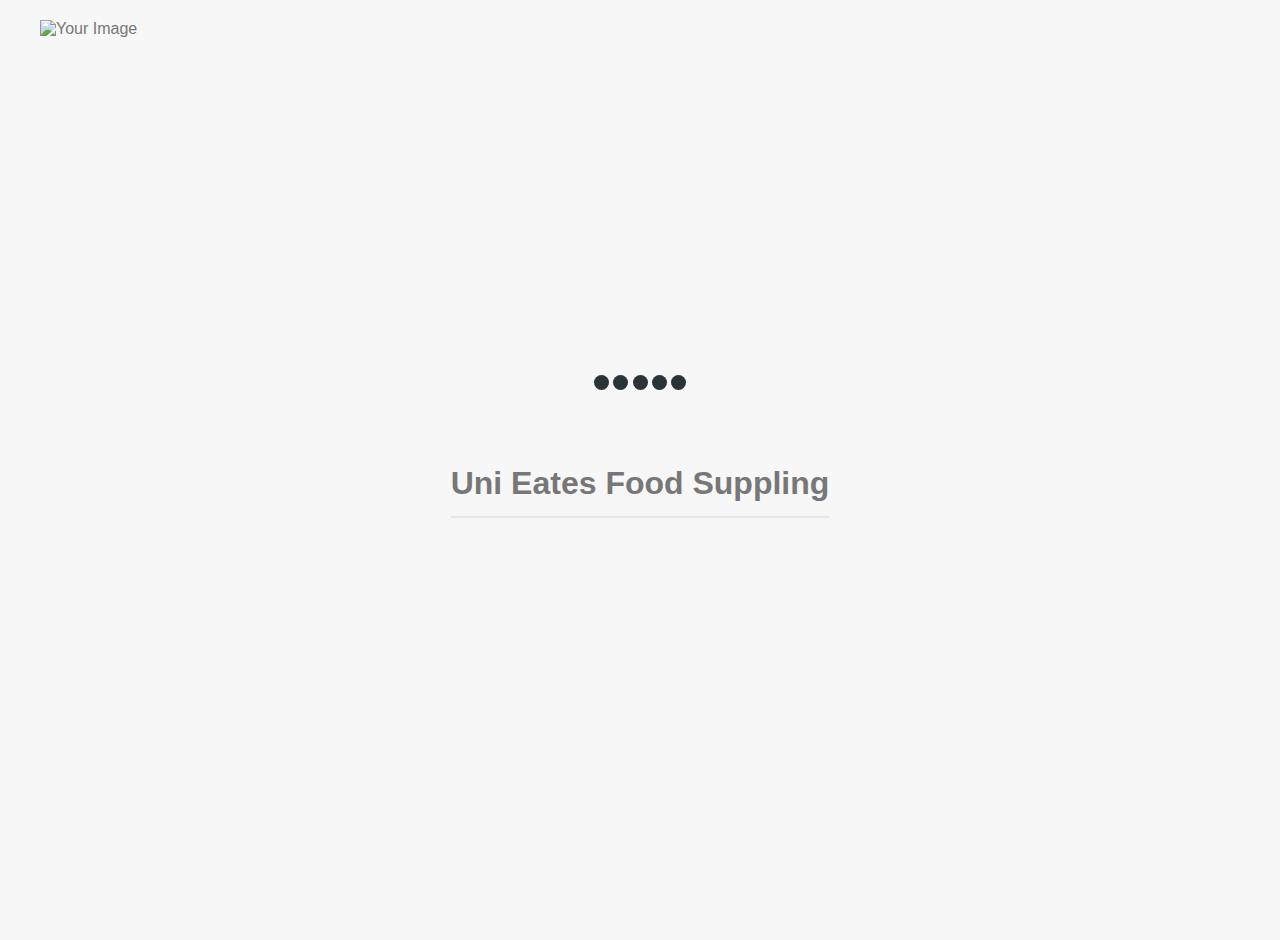
==== index.html @ e4ebd182 "create index.html" ====
<!DOCTYPE html>
<html lang="en">
<head>
  <meta charset="UTF-8">
  <meta name="viewport" content="width=device-width, initial-scale=1.0">
  <title>Uni Foods</title>
  <style>
    body {
      margin: 10%;
      font-family: Arial, sans-serif;
    }

    /* Styles for the container */
    #container {
      position: relative;
      height: 100vh;
      overflow: hidden; /* Prevent scroll bars during loading */
    }

    /* Styles for the image */
    #display-image {
      display: block;
      margin: 0 auto;
      max-width: 100%;
      max-height: 40%;
      
    }

    #intro
    {
      font-family: "Source Sans Pro", sans-serif;
      position: absolute;
      top: 50%;
      left: 50%;
      transform: translate(-50%, -50%);
      z-index: 998;
      overflow: visible; 
    }

    /* Styles for the loading spinner */
    .loading {
      position: absolute;
      top: 40%;
      left: 50%;
      transform: translate(-50%, -50%);
      z-index: 999;
      height: 2em;
      width: 2em;
      overflow: visible;
    }

    /* Transparent overlay */
    .loading:before {
      content: '';
      display: block;
      position: fixed;
      top: 0;
      left: 0;
      width: 100%;
      height: 100%;
      background-color: rgba(0, 0, 0, 0.3);
    }

    /* Hide loading text for browsers that do not support :required */
    .loading:not(:required) {
      font: 0/0 a;
      color: transparent;
      text-shadow: none;
      background-color: transparent;
      border: 0;
    }

    /* Spinner animation styles */
    .loading:not(:required):after {
      content: '';
      display: block;
      font-size: 10px;
      width: 1em;
      height: 1em;
      margin-top: -0.5em;
      -webkit-animation: spinner 1500ms infinite linear;
      -moz-animation: spinner 1500ms infinite linear;
      -ms-animation: spinner 1500ms infinite linear;
      -o-animation: spinner 1500ms infinite linear;
      animation: spinner 1500ms infinite linear;
      /* Box shadow to create a circular border for the spinner */
      border-radius: 0.5em;
      -webkit-box-shadow: rgba(0, 0, 0, 0.75) 1.5em 0 0 0, rgba(0, 0, 0, 0.75) 1.1em 1.1em 0 0, rgba(0, 0, 0, 0.75) 0 1.5em 0 0, rgba(0, 0, 0, 0.75) -1.1em 1.1em 0 0, rgba(0, 0, 0, 0.5) -1.5em 0 0 0, rgba(0, 0, 0, 0.5) -1.1em -1.1em 0 0, rgba(0, 0, 0, 0.75) 0 -1.5em 0 0, rgba(0, 0, 0, 0.75) 1.1em -1.1em 0 0;
      box-shadow: rgba(0, 0, 0, 0.75) 1.5em 0 0 0, rgba(0, 0, 0, 0.75) 1.1em 1.1em 0 0, rgba(0, 0, 0, 0.75) 0 1.5em 0 0, rgba(0, 0, 0, 0.75) -1.1em 1.1em 0 0, rgba(0, 0, 0, 0.75) -1.5em 0 0 0, rgba(0, 0, 0, 0.75) -1.1em -1.1em 0 0, rgba(0, 0, 0, 0.75) 0 -1.5em 0 0, rgba(0, 0, 0, 0.75) 1.1em -1.1em 0 0;
    }

    /* Spinner animation keyframes */
    @keyframes spinner {
      0% {
        transform: rotate(0deg);
      }
      100% {
        transform: rotate(360deg);
      }
    }

    /*=================================*/
    /* -----------------------------------------
  =Default css to make the demo more pretty
-------------------------------------------- */

body {
  margin: 0 auto;
  padding: 20px;
  max-width: 1200px;
  overflow-y: scroll;
  font-family: "Open Sans", sans-serif;
  font-weight: 400;
  color: #777;
  background-color: #f7f7f7;
  -webkit-font-smoothing: antialiased;
  -webkit-text-size-adjust: 100%;
  -ms-text-size-adjust: 100%;
}

.content {
  padding: 15px;
  overflow: hidden;
  background-color: #e7e7e7;
  background-color: rgba(0, 0, 0, 0.06);
}

h1 {
  padding-bottom: 15px;
  border-bottom: 1px solid #d8d8d8;
  font-weight: 600;
}

h1 span {
  font-family: monospace, serif;
}

h3 {
  padding-bottom: 20px;
  box-shadow: 0 1px 0 rgba(0, 0, 0, 0.1), 0 2px 0 rgba(255, 255, 255, 0.9);
}

p {
  margin: 0;
  padding: 10px 0;
  color: #777;
}

.clear {
  clear: both;
}

/* -----------------------------------------
  =CSS3 Loading animations
-------------------------------------------- */

/* =Elements style
---------------------- */
.load-wrapp {
  position: absolute;
      top: 45%;
      left: 50%;
      transform: translate(-50%, -50%);

  width: 100px;
  height: 100px;
  margin: 0 10px 10px 0;
  padding: 20px 20px 20px;
  border-radius: 5px;
  text-align: center;
  background-color: #d8d8d800;
}

.load-wrapp p {
  padding: 0 0 20px;
}
.load-wrapp:last-child {
  margin-right: 0;
}

.line {
  display: inline-block;
  width: 15px;
  height: 15px;
  border-radius: 15px;
  background-color: #2A3438;
}



.ball-holder {
  position: absolute;
  width: 12px;
  height: 45px;
  left: 17px;
  top: 0px;
}

.ball {
  position: absolute;
  top: -11px;
  left: 0;
  width: 16px;
  height: 16px;
  border-radius: 100%;
  background: #4282b3;
}

.letter-holder {
  padding: 16px;
}

.letter {
  float: left;
  font-size: 14px;
  color: #6e0f0fef;
}




/* =Animate the stuff
------------------------ */


.load-3 .line:nth-last-child(1) {
  animation: loadingC 0.7s 0.1s linear infinite;
}
.load-3 .line:nth-last-child(2) {
  animation: loadingC 0.7s 0.2s linear infinite;
}
.load-3 .line:nth-last-child(3) {
  animation: loadingC 0.7s 0.3s linear infinite;
}

.load-3 .line:nth-last-child(4) {
  animation: loadingC 0.7s 0.4s linear infinite;
}
.load-3 .line:nth-last-child(5) {
  animation: loadingC 0.7s 0.5s linear infinite;
}


.l-3 {
  animation-delay: 0.72s;
}





@keyframes loadingA {
  0% {
    height: 15px;
  }
  50% {
    height: 35px;
  }
  100% {
    height: 15px;
  }
}

@keyframes loadingB {
  0% {
    width: 15px;
  }
  50% {
    width: 35px;
  }
  100% {
    width: 15px;
  }
}

@keyframes loadingC {
  0% {
    transform: translate(0, 0);
  }
  50% {
    transform: translate(0, 15px);
  }
  100% {
    transform: translate(0, 0);
  }
}

@keyframes loadingD {
  0% {
    transform: rotate(0deg);
  }
  50% {
    transform: rotate(180deg);
  }
  100% {
    transform: rotate(360deg);
  }
}

@keyframes loadingE {
  0% {
    transform: rotate(0deg);
  }
  100% {
    transform: rotate(360deg);
  }
}

@keyframes loadingF {
  0% {
    opacity: 0;
  }
  100% {
    opacity: 1;
  }
}

@keyframes loadingG {
  0% {
    transform: translate(0, 0) rotate(0deg);
  }
  50% {
    transform: translate(70px, 0) rotate(360deg);
  }
  100% {
    transform: translate(0, 0) rotate(0deg);
  }
}

@keyframes loadingH {
  0% {
    width: 15px;
  }
  50% {
    width: 35px;
    padding: 4px;
  }
  100% {
    width: 15px;
  }
}

@keyframes loadingI {
  100% {
    transform: rotate(360deg);
  }
}

@keyframes bounce {
  0%,
  100% {
    transform: scale(0);
  }
  50% {
    transform: scale(1);
  }
}

@keyframes loadingJ {
  0%,
  100% {
    transform: translate(0, 0);
  }

  50% {
    transform: translate(80px, 0);
    background-color: #f5634a;
    width: 25px;
  }
}


  </style>
</head>
<body>

  <div id="container">
    <!-- Replace 'your-image.jpg' with the actual path to your image -->
    <img src="images/police_logo.png" alt="Your Image" id="display-image">
    <h1 id="intro">Uni Eates Food Suppling</h1>

    <div class="load-wrapp">
      <div class="load-3">
        <div class="line"></div>
        <div class="line"></div>
        <div class="line"></div>
        <div class="line"></div>
        <div class="line"></div>
      </div>
    </div>
  </div>

  

  <script>
    // Wait for the DOM to be fully loaded
    document.addEventListener("DOMContentLoaded", function () {
    

       // Display the image for 3 seconds
       setTimeout(function () {
        // Navigate to another page
        window.location.href = "type.html";
      }, 3000); // 3000 milliseconds = 3 seconds
      
    });
  </script>




</body>
</html>
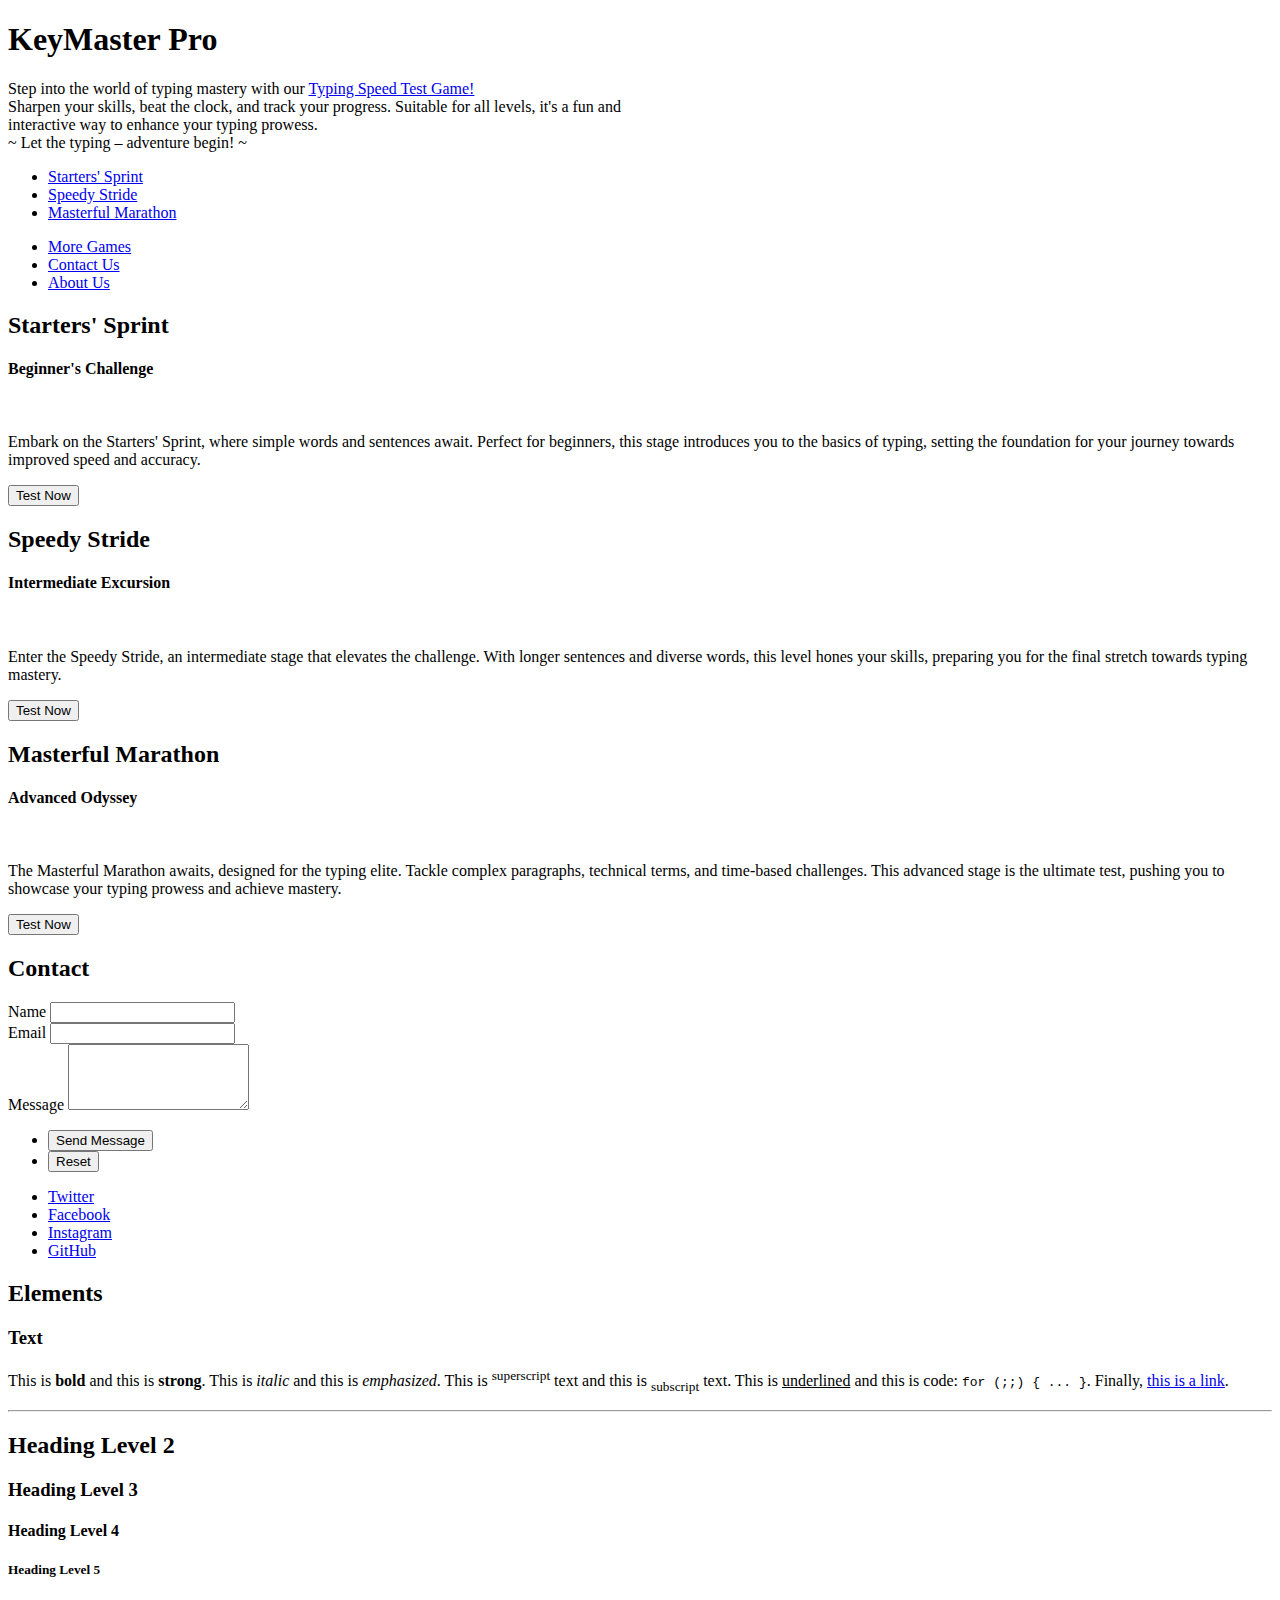
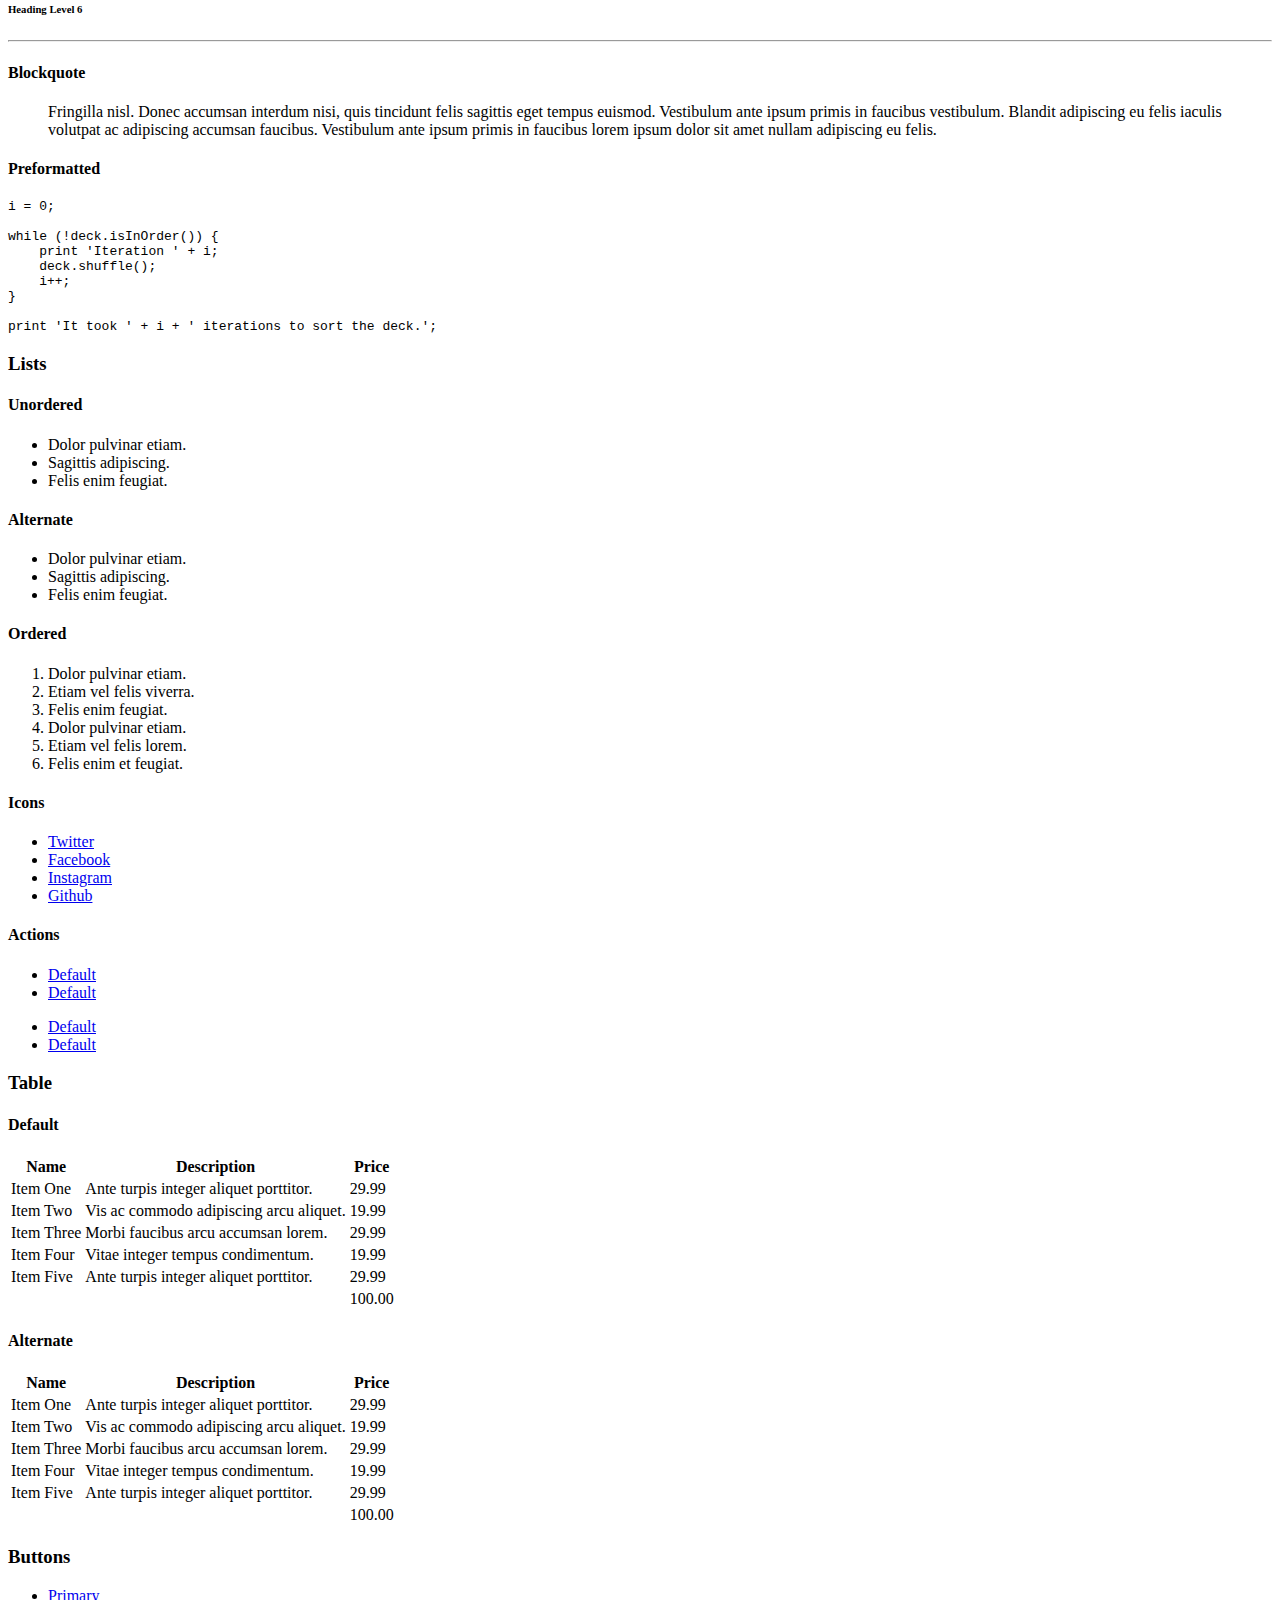
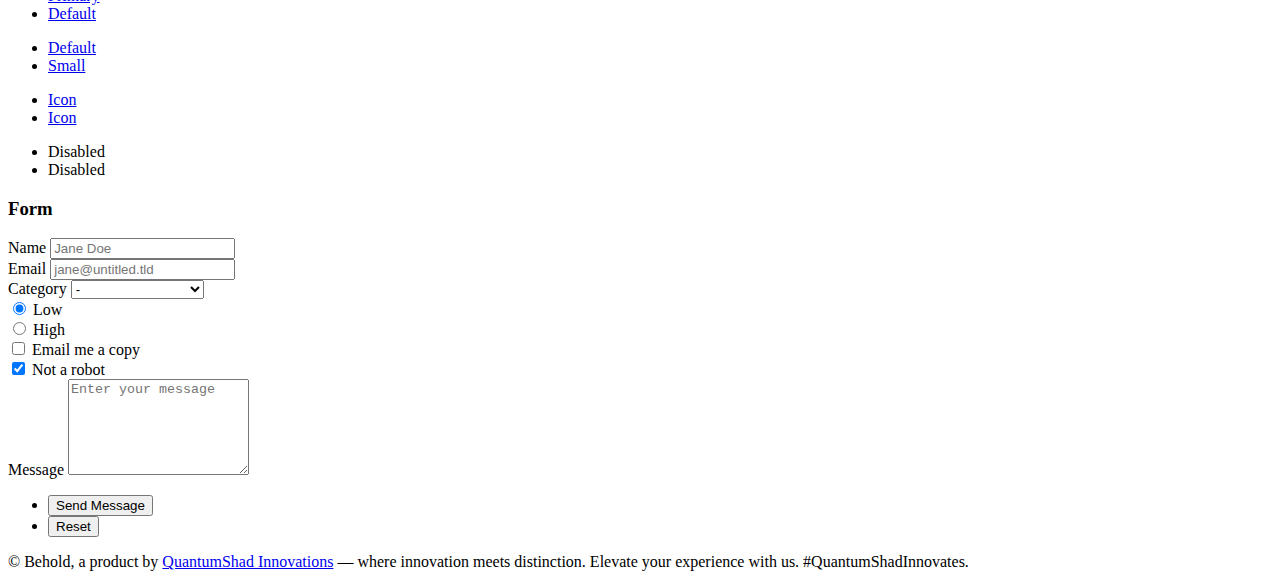
==== commit 8b143482: "Update index.html" ====
--- a/index.html
+++ b/index.html
@@ -1,413 +1,374 @@
-<!DOCTYPE html>
-<html lang="en">
-<head>
-  <meta charset="UTF-8">
-  <meta name="viewport" content="width=device-width, initial-scale=1.0">
-  <title>Uni Foods</title>
-  <style>
-    body {
-      margin: 10%;
-      font-family: Arial, sans-serif;
-    }
-
-    /* Styles for the container */
-    #container {
-      position: relative;
-      height: 100vh;
-      overflow: hidden; /* Prevent scroll bars during loading */
-    }
-
-    /* Styles for the image */
-    #display-image {
-      display: block;
-      margin: 0 auto;
-      max-width: 100%;
-      max-height: 40%;
-      
-    }
-
-    #intro
-    {
-      font-family: "Source Sans Pro", sans-serif;
-      position: absolute;
-      top: 50%;
-      left: 50%;
-      transform: translate(-50%, -50%);
-      z-index: 998;
-      overflow: visible; 
-    }
-
-    /* Styles for the loading spinner */
-    .loading {
-      position: absolute;
-      top: 40%;
-      left: 50%;
-      transform: translate(-50%, -50%);
-      z-index: 999;
-      height: 2em;
-      width: 2em;
-      overflow: visible;
-    }
-
-    /* Transparent overlay */
-    .loading:before {
-      content: '';
-      display: block;
-      position: fixed;
-      top: 0;
-      left: 0;
-      width: 100%;
-      height: 100%;
-      background-color: rgba(0, 0, 0, 0.3);
-    }
-
-    /* Hide loading text for browsers that do not support :required */
-    .loading:not(:required) {
-      font: 0/0 a;
-      color: transparent;
-      text-shadow: none;
-      background-color: transparent;
-      border: 0;
-    }
-
-    /* Spinner animation styles */
-    .loading:not(:required):after {
-      content: '';
-      display: block;
-      font-size: 10px;
-      width: 1em;
-      height: 1em;
-      margin-top: -0.5em;
-      -webkit-animation: spinner 1500ms infinite linear;
-      -moz-animation: spinner 1500ms infinite linear;
-      -ms-animation: spinner 1500ms infinite linear;
-      -o-animation: spinner 1500ms infinite linear;
-      animation: spinner 1500ms infinite linear;
-      /* Box shadow to create a circular border for the spinner */
-      border-radius: 0.5em;
-      -webkit-box-shadow: rgba(0, 0, 0, 0.75) 1.5em 0 0 0, rgba(0, 0, 0, 0.75) 1.1em 1.1em 0 0, rgba(0, 0, 0, 0.75) 0 1.5em 0 0, rgba(0, 0, 0, 0.75) -1.1em 1.1em 0 0, rgba(0, 0, 0, 0.5) -1.5em 0 0 0, rgba(0, 0, 0, 0.5) -1.1em -1.1em 0 0, rgba(0, 0, 0, 0.75) 0 -1.5em 0 0, rgba(0, 0, 0, 0.75) 1.1em -1.1em 0 0;
-      box-shadow: rgba(0, 0, 0, 0.75) 1.5em 0 0 0, rgba(0, 0, 0, 0.75) 1.1em 1.1em 0 0, rgba(0, 0, 0, 0.75) 0 1.5em 0 0, rgba(0, 0, 0, 0.75) -1.1em 1.1em 0 0, rgba(0, 0, 0, 0.75) -1.5em 0 0 0, rgba(0, 0, 0, 0.75) -1.1em -1.1em 0 0, rgba(0, 0, 0, 0.75) 0 -1.5em 0 0, rgba(0, 0, 0, 0.75) 1.1em -1.1em 0 0;
-    }
-
-    /* Spinner animation keyframes */
-    @keyframes spinner {
-      0% {
-        transform: rotate(0deg);
-      }
-      100% {
-        transform: rotate(360deg);
-      }
-    }
-
-    /*=================================*/
-    /* -----------------------------------------
-  =Default css to make the demo more pretty
--------------------------------------------- */
-
-body {
-  margin: 0 auto;
-  padding: 20px;
-  max-width: 1200px;
-  overflow-y: scroll;
-  font-family: "Open Sans", sans-serif;
-  font-weight: 400;
-  color: #777;
-  background-color: #f7f7f7;
-  -webkit-font-smoothing: antialiased;
-  -webkit-text-size-adjust: 100%;
-  -ms-text-size-adjust: 100%;
+<!DOCTYPE HTML>
+<!--
+	Dimension by HTML5 UP
+	html5up.net | @ajlkn
+	Free for personal and commercial use under the CCA 3.0 license (html5up.net/license)
+-->
+<html>
+	<head>
+		<title>KeyMaster Pro</title>
+		<meta charset="utf-8" />
+		<meta name="viewport" content="width=device-width, initial-scale=1, user-scalable=no" />
+		<link rel="stylesheet" href="assets/css/main.css" />
+		<noscript><link rel="stylesheet" href="assets/css/noscript.css" /></noscript>
+	</head>
+	<body class="is-preload">
+
+		
+
+		<!-- Wrapper -->
+			<div id="wrapper">
+
+				<!-- Header -->
+					<header id="header">
+						<div class="logo">
+							<span class="icon fa-gem"></span>
+						</div>
+						<div class="content">
+							<div class="inner">
+								<h1>KeyMaster Pro</h1>
+								<p>Step into the world of typing mastery with our <a href="https://police.lk">Typing Speed Test Game!</a> <br />Sharpen your skills, beat the clock, and track your progress. 
+								Suitable for all levels, it's a fun and <br />interactive way to enhance your typing prowess. <br />~ Let the typing – adventure begin! ~</p>
+							</div>
+						</div>
+						<nav>
+							<ul>
+								<li><a href="#intro">Starters' Sprint</a></li>
+								<li><a href="#work"> Speedy Stride </a></li>
+								<li><a href="#about">Masterful Marathon</a></li>
+								<!--<li><a href="#elements">Elements</a></li>-->
+							</ul></nav>
+							
+							<nav><ul>
+								<li><a href="#contact">More Games</a></li>
+								<li><a class="button primary" href="#contact">Contact Us</a></li>
+								<li><a href="#contact">About Us</a></li>
+								
+								<!--<li><a href="#elements">Elements</a></li>-->
+							</ul>
+						</nav>
+						
+					</header>
+
+				<!-- Main -->
+					<div id="main">
+
+						<!-- Beginner -->
+							<article id="intro">
+								<h2 class="major">Starters' Sprint</h2><h4>Beginner's Challenge</h4>
+								<span class="image main"><img src="images/pic01.jpg" alt="" /></span>
+								<p>Embark on the Starters' Sprint, where simple words and sentences await. Perfect for beginners, this stage introduces you to the basics of typing, setting the foundation for your journey towards improved speed and accuracy.</p>
+								<button class="button primary" type="submit" onclick="window.location.href='type-easy.html'">Test Now</button>
+							</article>
+
+						<!-- Intermediate -->
+							<article id="work">
+								<h2 class="major">Speedy Stride</h2><h4>Intermediate Excursion</h4>
+								<span class="image main"><img src="images/pic02.jpg" alt="" /></span>
+								<p>Enter the Speedy Stride, an intermediate stage that elevates the challenge. With longer sentences and diverse words, this level hones your skills, preparing you for the final stretch towards typing mastery.</p>
+								<button class="button primary" type="submit" onclick="window.location.href='type-medium.html'">Test Now</button>
+							</article>
+
+						<!-- Advanced -->
+							<article id="about">
+								<h2 class="major">Masterful Marathon</h2><h4>Advanced Odyssey</h4>
+								<span class="image main"><img src="images/pic03.jpg" alt="" /></span>
+								<p>The Masterful Marathon awaits, designed for the typing elite. Tackle complex paragraphs, technical terms, and time-based challenges. This advanced stage is the ultimate test, pushing you to showcase your typing prowess and achieve mastery.</p>
+								<button class="button primary" type="submit" onclick="window.location.href='type-hard.html'">Test Now</button>
+							</article>
+
+						<!-- Contact -->
+							<article id="contact">
+								<h2 class="major">Contact</h2>
+								<form method="post" action="#">
+									<div class="fields">
+										<div class="field half">
+											<label for="name">Name</label>
+											<input type="text" name="name" id="name" />
+										</div>
+										<div class="field half">
+											<label for="email">Email</label>
+											<input type="text" name="email" id="email" />
+										</div>
+										<div class="field">
+											<label for="message">Message</label>
+											<textarea name="message" id="message" rows="4"></textarea>
+										</div>
+									</div>
+									<ul class="actions">
+										<li><input type="submit" value="Send Message" class="primary" /></li>
+										<li><input type="reset" value="Reset" /></li>
+									</ul>
+								</form>
+								<ul class="icons">
+									<li><a href="#" class="icon brands fa-twitter"><span class="label">Twitter</span></a></li>
+									<li><a href="#" class="icon brands fa-facebook-f"><span class="label">Facebook</span></a></li>
+									<li><a href="#" class="icon brands fa-instagram"><span class="label">Instagram</span></a></li>
+									<li><a href="#" class="icon brands fa-github"><span class="label">GitHub</span></a></li>
+								</ul>
+							</article>
+
+						<!-- Elements -->
+							<article id="elements">
+								<h2 class="major">Elements</h2>
+
+								<section>
+									<h3 class="major">Text</h3>
+									<p>This is <b>bold</b> and this is <strong>strong</strong>. This is <i>italic</i> and this is <em>emphasized</em>.
+									This is <sup>superscript</sup> text and this is <sub>subscript</sub> text.
+									This is <u>underlined</u> and this is code: <code>for (;;) { ... }</code>. Finally, <a href="#">this is a link</a>.</p>
+									<hr />
+									<h2>Heading Level 2</h2>
+									<h3>Heading Level 3</h3>
+									<h4>Heading Level 4</h4>
+									<h5>Heading Level 5</h5>
+									<h6>Heading Level 6</h6>
+									<hr />
+									<h4>Blockquote</h4>
+									<blockquote>Fringilla nisl. Donec accumsan interdum nisi, quis tincidunt felis sagittis eget tempus euismod. Vestibulum ante ipsum primis in faucibus vestibulum. Blandit adipiscing eu felis iaculis volutpat ac adipiscing accumsan faucibus. Vestibulum ante ipsum primis in faucibus lorem ipsum dolor sit amet nullam adipiscing eu felis.</blockquote>
+									<h4>Preformatted</h4>
+									<pre><code>i = 0;
+
+while (!deck.isInOrder()) {
+    print 'Iteration ' + i;
+    deck.shuffle();
+    i++;
 }
 
-.content {
-  padding: 15px;
-  overflow: hidden;
-  background-color: #e7e7e7;
-  background-color: rgba(0, 0, 0, 0.06);
-}
-
-h1 {
-  padding-bottom: 15px;
-  border-bottom: 1px solid #d8d8d8;
-  font-weight: 600;
-}
-
-h1 span {
-  font-family: monospace, serif;
-}
-
-h3 {
-  padding-bottom: 20px;
-  box-shadow: 0 1px 0 rgba(0, 0, 0, 0.1), 0 2px 0 rgba(255, 255, 255, 0.9);
-}
-
-p {
-  margin: 0;
-  padding: 10px 0;
-  color: #777;
-}
-
-.clear {
-  clear: both;
-}
-
-/* -----------------------------------------
-  =CSS3 Loading animations
--------------------------------------------- */
-
-/* =Elements style
----------------------- */
-.load-wrapp {
-  position: absolute;
-      top: 45%;
-      left: 50%;
-      transform: translate(-50%, -50%);
-
-  width: 100px;
-  height: 100px;
-  margin: 0 10px 10px 0;
-  padding: 20px 20px 20px;
-  border-radius: 5px;
-  text-align: center;
-  background-color: #d8d8d800;
-}
-
-.load-wrapp p {
-  padding: 0 0 20px;
-}
-.load-wrapp:last-child {
-  margin-right: 0;
-}
-
-.line {
-  display: inline-block;
-  width: 15px;
-  height: 15px;
-  border-radius: 15px;
-  background-color: #2A3438;
-}
-
-
-
-.ball-holder {
-  position: absolute;
-  width: 12px;
-  height: 45px;
-  left: 17px;
-  top: 0px;
-}
-
-.ball {
-  position: absolute;
-  top: -11px;
-  left: 0;
-  width: 16px;
-  height: 16px;
-  border-radius: 100%;
-  background: #4282b3;
-}
-
-.letter-holder {
-  padding: 16px;
-}
-
-.letter {
-  float: left;
-  font-size: 14px;
-  color: #6e0f0fef;
-}
-
-
-
-
-/* =Animate the stuff
------------------------- */
-
-
-.load-3 .line:nth-last-child(1) {
-  animation: loadingC 0.7s 0.1s linear infinite;
-}
-.load-3 .line:nth-last-child(2) {
-  animation: loadingC 0.7s 0.2s linear infinite;
-}
-.load-3 .line:nth-last-child(3) {
-  animation: loadingC 0.7s 0.3s linear infinite;
-}
-
-.load-3 .line:nth-last-child(4) {
-  animation: loadingC 0.7s 0.4s linear infinite;
-}
-.load-3 .line:nth-last-child(5) {
-  animation: loadingC 0.7s 0.5s linear infinite;
-}
-
-
-.l-3 {
-  animation-delay: 0.72s;
-}
-
-
-
-
-
-@keyframes loadingA {
-  0% {
-    height: 15px;
-  }
-  50% {
-    height: 35px;
-  }
-  100% {
-    height: 15px;
-  }
-}
-
-@keyframes loadingB {
-  0% {
-    width: 15px;
-  }
-  50% {
-    width: 35px;
-  }
-  100% {
-    width: 15px;
-  }
-}
-
-@keyframes loadingC {
-  0% {
-    transform: translate(0, 0);
-  }
-  50% {
-    transform: translate(0, 15px);
-  }
-  100% {
-    transform: translate(0, 0);
-  }
-}
-
-@keyframes loadingD {
-  0% {
-    transform: rotate(0deg);
-  }
-  50% {
-    transform: rotate(180deg);
-  }
-  100% {
-    transform: rotate(360deg);
-  }
-}
-
-@keyframes loadingE {
-  0% {
-    transform: rotate(0deg);
-  }
-  100% {
-    transform: rotate(360deg);
-  }
-}
-
-@keyframes loadingF {
-  0% {
-    opacity: 0;
-  }
-  100% {
-    opacity: 1;
-  }
-}
-
-@keyframes loadingG {
-  0% {
-    transform: translate(0, 0) rotate(0deg);
-  }
-  50% {
-    transform: translate(70px, 0) rotate(360deg);
-  }
-  100% {
-    transform: translate(0, 0) rotate(0deg);
-  }
-}
-
-@keyframes loadingH {
-  0% {
-    width: 15px;
-  }
-  50% {
-    width: 35px;
-    padding: 4px;
-  }
-  100% {
-    width: 15px;
-  }
-}
-
-@keyframes loadingI {
-  100% {
-    transform: rotate(360deg);
-  }
-}
-
-@keyframes bounce {
-  0%,
-  100% {
-    transform: scale(0);
-  }
-  50% {
-    transform: scale(1);
-  }
-}
-
-@keyframes loadingJ {
-  0%,
-  100% {
-    transform: translate(0, 0);
-  }
-
-  50% {
-    transform: translate(80px, 0);
-    background-color: #f5634a;
-    width: 25px;
-  }
-}
-
-
-  </style>
-</head>
-<body>
-
-  <div id="container">
-    <!-- Replace 'your-image.jpg' with the actual path to your image -->
-    <img src="images/police_logo.png" alt="Your Image" id="display-image">
-    <h1 id="intro">Uni Eates Food Suppling</h1>
-
-    <div class="load-wrapp">
-      <div class="load-3">
-        <div class="line"></div>
-        <div class="line"></div>
-        <div class="line"></div>
-        <div class="line"></div>
-        <div class="line"></div>
-      </div>
-    </div>
-  </div>
-
-  
-
-  <script>
-    // Wait for the DOM to be fully loaded
-    document.addEventListener("DOMContentLoaded", function () {
-    
-
-       // Display the image for 3 seconds
-       setTimeout(function () {
-        // Navigate to another page
-        window.location.href = "type.html";
-      }, 3000); // 3000 milliseconds = 3 seconds
-      
-    });
-  </script>
-
-
-
-
-</body>
+print 'It took ' + i + ' iterations to sort the deck.';</code></pre>
+								</section>
+
+								<section>
+									<h3 class="major">Lists</h3>
+
+									<h4>Unordered</h4>
+									<ul>
+										<li>Dolor pulvinar etiam.</li>
+										<li>Sagittis adipiscing.</li>
+										<li>Felis enim feugiat.</li>
+									</ul>
+
+									<h4>Alternate</h4>
+									<ul class="alt">
+										<li>Dolor pulvinar etiam.</li>
+										<li>Sagittis adipiscing.</li>
+										<li>Felis enim feugiat.</li>
+									</ul>
+
+									<h4>Ordered</h4>
+									<ol>
+										<li>Dolor pulvinar etiam.</li>
+										<li>Etiam vel felis viverra.</li>
+										<li>Felis enim feugiat.</li>
+										<li>Dolor pulvinar etiam.</li>
+										<li>Etiam vel felis lorem.</li>
+										<li>Felis enim et feugiat.</li>
+									</ol>
+									<h4>Icons</h4>
+									<ul class="icons">
+										<li><a href="#" class="icon brands fa-twitter"><span class="label">Twitter</span></a></li>
+										<li><a href="#" class="icon brands fa-facebook-f"><span class="label">Facebook</span></a></li>
+										<li><a href="#" class="icon brands fa-instagram"><span class="label">Instagram</span></a></li>
+										<li><a href="#" class="icon brands fa-github"><span class="label">Github</span></a></li>
+									</ul>
+
+									<h4>Actions</h4>
+									<ul class="actions">
+										<li><a href="#" class="button primary">Default</a></li>
+										<li><a href="#" class="button">Default</a></li>
+									</ul>
+									<ul class="actions stacked">
+										<li><a href="#" class="button primary">Default</a></li>
+										<li><a href="#" class="button">Default</a></li>
+									</ul>
+								</section>
+
+								<section>
+									<h3 class="major">Table</h3>
+									<h4>Default</h4>
+									<div class="table-wrapper">
+										<table>
+											<thead>
+												<tr>
+													<th>Name</th>
+													<th>Description</th>
+													<th>Price</th>
+												</tr>
+											</thead>
+											<tbody>
+												<tr>
+													<td>Item One</td>
+													<td>Ante turpis integer aliquet porttitor.</td>
+													<td>29.99</td>
+												</tr>
+												<tr>
+													<td>Item Two</td>
+													<td>Vis ac commodo adipiscing arcu aliquet.</td>
+													<td>19.99</td>
+												</tr>
+												<tr>
+													<td>Item Three</td>
+													<td> Morbi faucibus arcu accumsan lorem.</td>
+													<td>29.99</td>
+												</tr>
+												<tr>
+													<td>Item Four</td>
+													<td>Vitae integer tempus condimentum.</td>
+													<td>19.99</td>
+												</tr>
+												<tr>
+													<td>Item Five</td>
+													<td>Ante turpis integer aliquet porttitor.</td>
+													<td>29.99</td>
+												</tr>
+											</tbody>
+											<tfoot>
+												<tr>
+													<td colspan="2"></td>
+													<td>100.00</td>
+												</tr>
+											</tfoot>
+										</table>
+									</div>
+
+									<h4>Alternate</h4>
+									<div class="table-wrapper">
+										<table class="alt">
+											<thead>
+												<tr>
+													<th>Name</th>
+													<th>Description</th>
+													<th>Price</th>
+												</tr>
+											</thead>
+											<tbody>
+												<tr>
+													<td>Item One</td>
+													<td>Ante turpis integer aliquet porttitor.</td>
+													<td>29.99</td>
+												</tr>
+												<tr>
+													<td>Item Two</td>
+													<td>Vis ac commodo adipiscing arcu aliquet.</td>
+													<td>19.99</td>
+												</tr>
+												<tr>
+													<td>Item Three</td>
+													<td> Morbi faucibus arcu accumsan lorem.</td>
+													<td>29.99</td>
+												</tr>
+												<tr>
+													<td>Item Four</td>
+													<td>Vitae integer tempus condimentum.</td>
+													<td>19.99</td>
+												</tr>
+												<tr>
+													<td>Item Five</td>
+													<td>Ante turpis integer aliquet porttitor.</td>
+													<td>29.99</td>
+												</tr>
+											</tbody>
+											<tfoot>
+												<tr>
+													<td colspan="2"></td>
+													<td>100.00</td>
+												</tr>
+											</tfoot>
+										</table>
+									</div>
+								</section>
+
+								<section>
+									<h3 class="major">Buttons</h3>
+									<ul class="actions">
+										<li><a href="#" class="button primary">Primary</a></li>
+										<li><a href="#" class="button">Default</a></li>
+									</ul>
+									<ul class="actions">
+										<li><a href="#" class="button">Default</a></li>
+										<li><a href="#" class="button small">Small</a></li>
+									</ul>
+									<ul class="actions">
+										<li><a href="#" class="button primary icon solid fa-download">Icon</a></li>
+										<li><a href="#" class="button icon solid fa-download">Icon</a></li>
+									</ul>
+									<ul class="actions">
+										<li><span class="button primary disabled">Disabled</span></li>
+										<li><span class="button disabled">Disabled</span></li>
+									</ul>
+								</section>
+
+								<section>
+									<h3 class="major">Form</h3>
+									<form method="post" action="#">
+										<div class="fields">
+											<div class="field half">
+												<label for="demo-name">Name</label>
+												<input type="text" name="demo-name" id="demo-name" value="" placeholder="Jane Doe" />
+											</div>
+											<div class="field half">
+												<label for="demo-email">Email</label>
+												<input type="email" name="demo-email" id="demo-email" value="" placeholder="jane@untitled.tld" />
+											</div>
+											<div class="field">
+												<label for="demo-category">Category</label>
+												<select name="demo-category" id="demo-category">
+													<option value="">-</option>
+													<option value="1">Manufacturing</option>
+													<option value="1">Shipping</option>
+													<option value="1">Administration</option>
+													<option value="1">Human Resources</option>
+												</select>
+											</div>
+											<div class="field half">
+												<input type="radio" id="demo-priority-low" name="demo-priority" checked>
+												<label for="demo-priority-low">Low</label>
+											</div>
+											<div class="field half">
+												<input type="radio" id="demo-priority-high" name="demo-priority">
+												<label for="demo-priority-high">High</label>
+											</div>
+											<div class="field half">
+												<input type="checkbox" id="demo-copy" name="demo-copy">
+												<label for="demo-copy">Email me a copy</label>
+											</div>
+											<div class="field half">
+												<input type="checkbox" id="demo-human" name="demo-human" checked>
+												<label for="demo-human">Not a robot</label>
+											</div>
+											<div class="field">
+												<label for="demo-message">Message</label>
+												<textarea name="demo-message" id="demo-message" placeholder="Enter your message" rows="6"></textarea>
+											</div>
+										</div>
+										<ul class="actions">
+											<li><input type="submit" value="Send Message" class="primary" /></li>
+											<li><input type="reset" value="Reset" /></li>
+										</ul>
+									</form>
+								</section>
+
+							</article>
+
+					</div>
+
+				<!-- Footer -->
+					<footer id="footer">
+						<p class="copyright">&copy; Behold, a product by <a href="#">QuantumShad Innovations</a> — where innovation meets distinction. Elevate your experience with us. #QuantumShadInnovates.</p>
+					</footer>
+
+			</div>
+
+		<!-- BG -->
+			<div id="bg"></div>
+
+		<!-- Scripts -->
+			<script src="assets/js/jquery.min.js"></script>
+			<script src="assets/js/browser.min.js"></script>
+			<script src="assets/js/breakpoints.min.js"></script>
+			<script src="assets/js/util.js"></script>
+			<script src="assets/js/main.js"></script>
+			
+
+	</body>
 </html>
